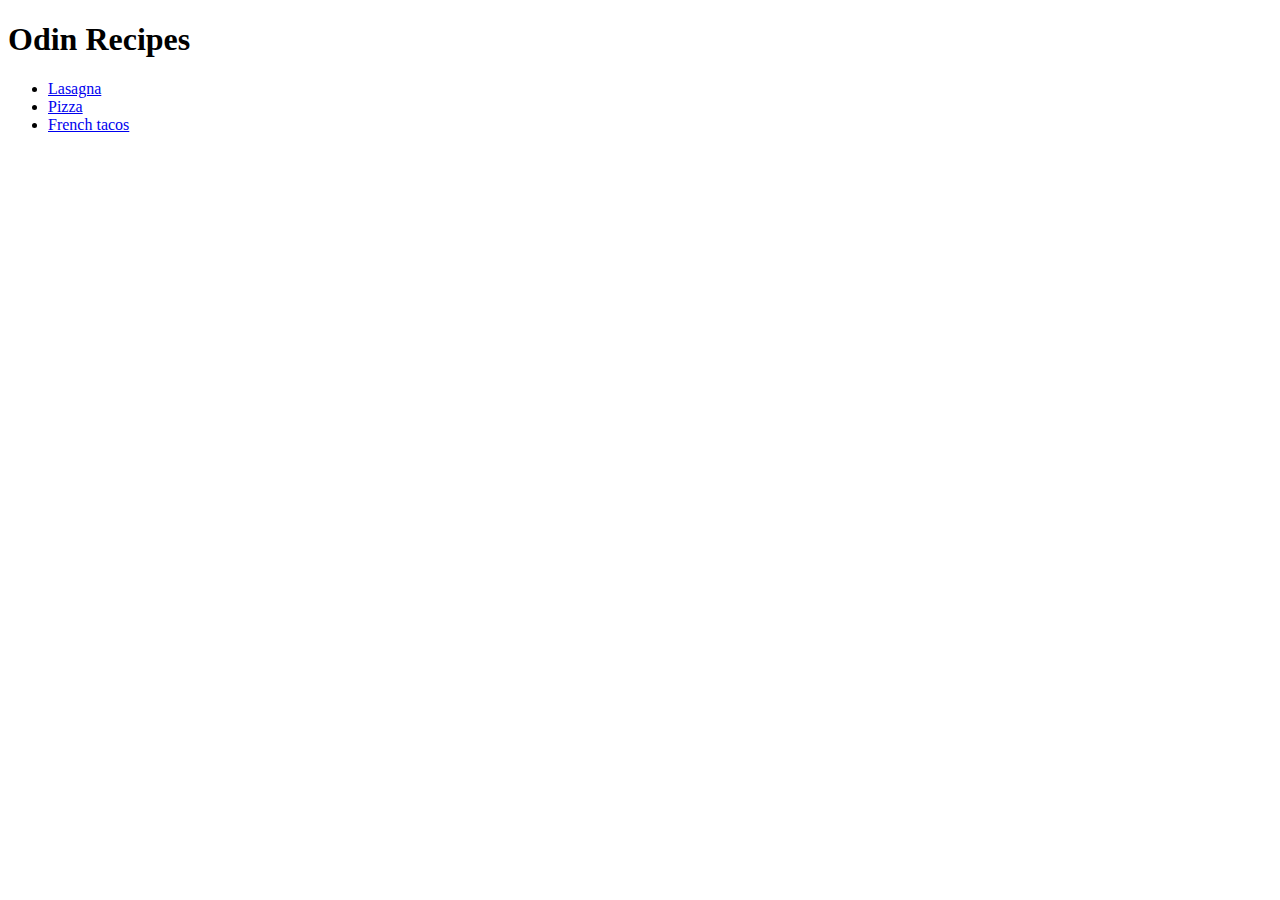
==== index.html @ 8949896e "Add links pages in index.html" ====
<!DOCTYPE html>
<html lang="en">
    <head>
        <meta charset="UTF-8">
        <title>Odin Recipes</title>
    </head>
    <body>
        <h1>Odin Recipes</h1>
        <ul>
            <li><a href="./recipes/lasagna.html">Lasagna</a></li>
            <li><a href="./recipes/pizza.html">Pizza</a></li>
            <li><a href="./recipes/french_tacos.html">French tacos</a></li>
        </ul>
        
    </body>
</html>
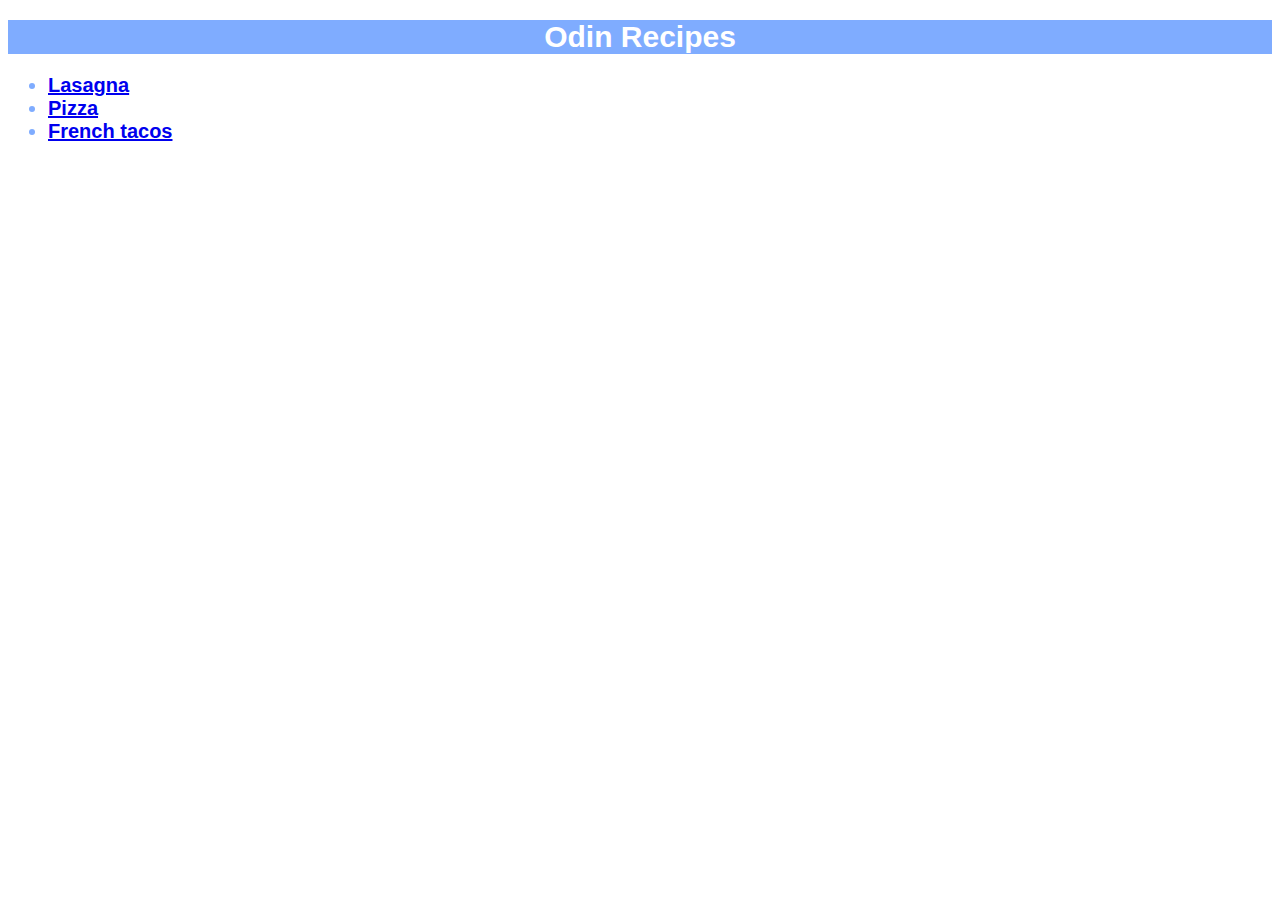
==== commit ea5f3ac9: "Add link style in index.html and recipes/" ====
--- a/index.html
+++ b/index.html
@@ -3,10 +3,11 @@
     <head>
         <meta charset="UTF-8">
         <title>Odin Recipes</title>
+        <link rel="stylesheet" href="./styles.css">
     </head>
     <body>
         <h1>Odin Recipes</h1>
-        <ul>
+        <ul class="recipes">
             <li><a href="./recipes/lasagna.html">Lasagna</a></li>
             <li><a href="./recipes/pizza.html">Pizza</a></li>
             <li><a href="./recipes/french_tacos.html">French tacos</a></li>
--- a/styles.css
+++ b/styles.css
@@ -0,0 +1,28 @@
+h1 {
+    background-color:rgb(127, 172, 255);
+    color:white;
+    font-family:Papyrus,sans-serif;
+    font-size:30px;
+    text-align:center;
+    
+}
+.recipes {
+    color:rgb(127, 172, 255);
+    font-family:Papyrus,sans-serif;
+    font-size:20px;
+    font-weight:bold;
+}
+h4 {
+    color:rgb(127, 161, 255);
+    font-size:20px;
+}
+h5 {
+    color:gray;
+    font-family:Papyrus,sans-serif;
+    font-size:30px;
+    text-align:center;
+}
+p,ul,ol {
+    font-family:Verdana,sans-serif;
+    font-size:15px;
+}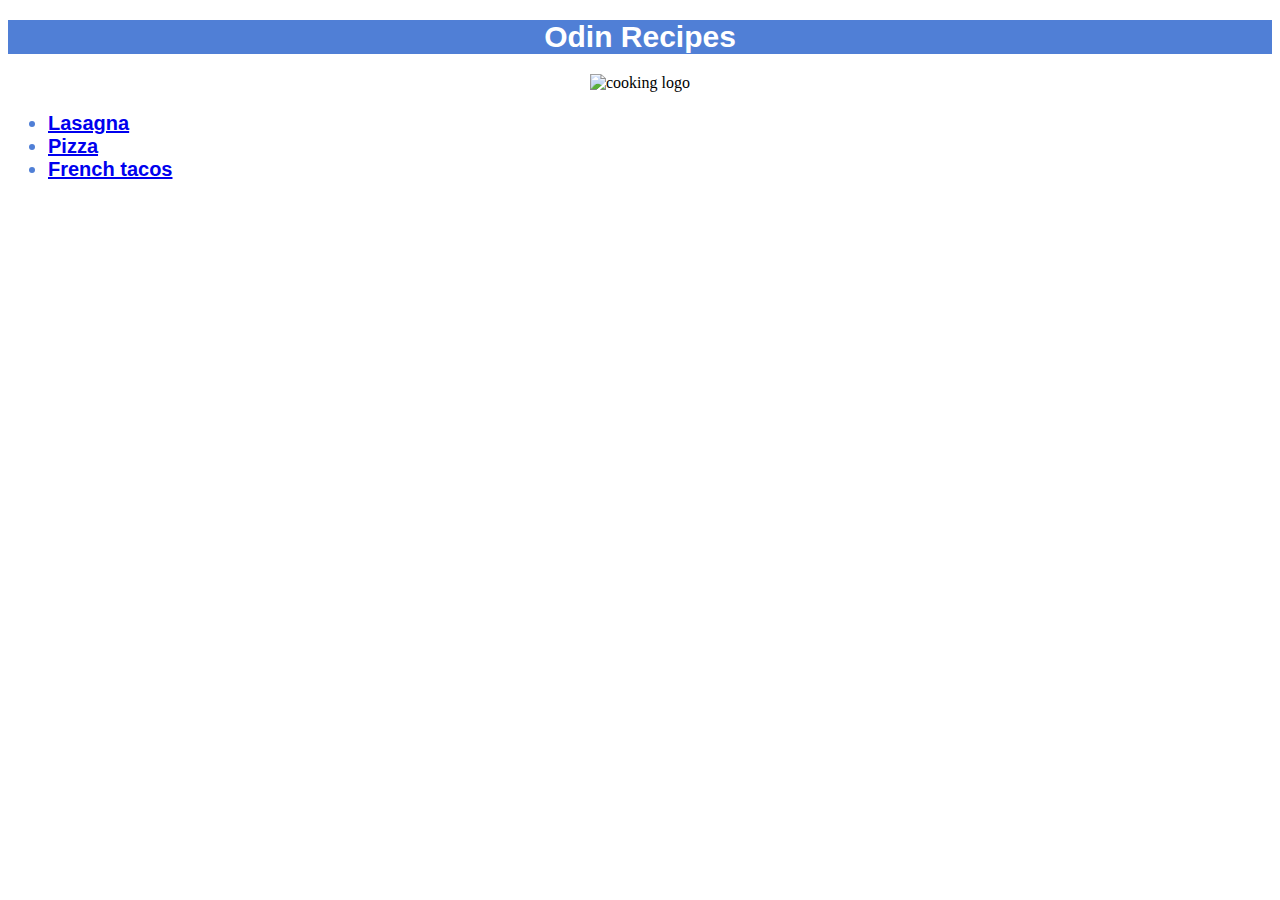
==== commit 79554d9b: "3ème mis au point" ====
--- a/index.html
+++ b/index.html
@@ -7,6 +7,9 @@
     </head>
     <body>
         <h1>Odin Recipes</h1>
+        <div class="image">
+            <img class="logo" src="./cooking.png" alt="cooking logo">
+        </div>
         <ul class="recipes">
             <li><a href="./recipes/lasagna.html">Lasagna</a></li>
             <li><a href="./recipes/pizza.html">Pizza</a></li>
--- a/styles.css
+++ b/styles.css
@@ -1,5 +1,5 @@
 h1 {
-    background-color:rgb(127, 172, 255);
+    background-color:rgb(80, 127, 214);
     color:white;
     font-family:Papyrus,sans-serif;
     font-size:30px;
@@ -7,14 +7,14 @@
     
 }
 .recipes {
-    color:rgb(127, 172, 255);
+    color:rgb(80, 127, 214);
     font-family:Papyrus,sans-serif;
     font-size:20px;
     font-weight:bold;
 }
 h4 {
-    color:rgb(127, 161, 255);
-    font-size:20px;
+    color:rgb(80, 127, 214);
+    font-size:25px;
 }
 h5 {
     color:gray;
@@ -22,7 +22,28 @@
     font-size:30px;
     text-align:center;
 }
+
 p,ul,ol {
     font-family:Verdana,sans-serif;
+    font-size:20px;
+    color:rgb(80, 127, 214);
+}
+p{
+    color:black;
     font-size:15px;
-}+}
+img{
+    width:400px;
+    height:auto;
+}
+.image{
+    text-align:center;
+}
+.ingredient{
+    font-weight:bold;
+}
+.logo{
+    width:250px;
+    height:auto;
+}
+
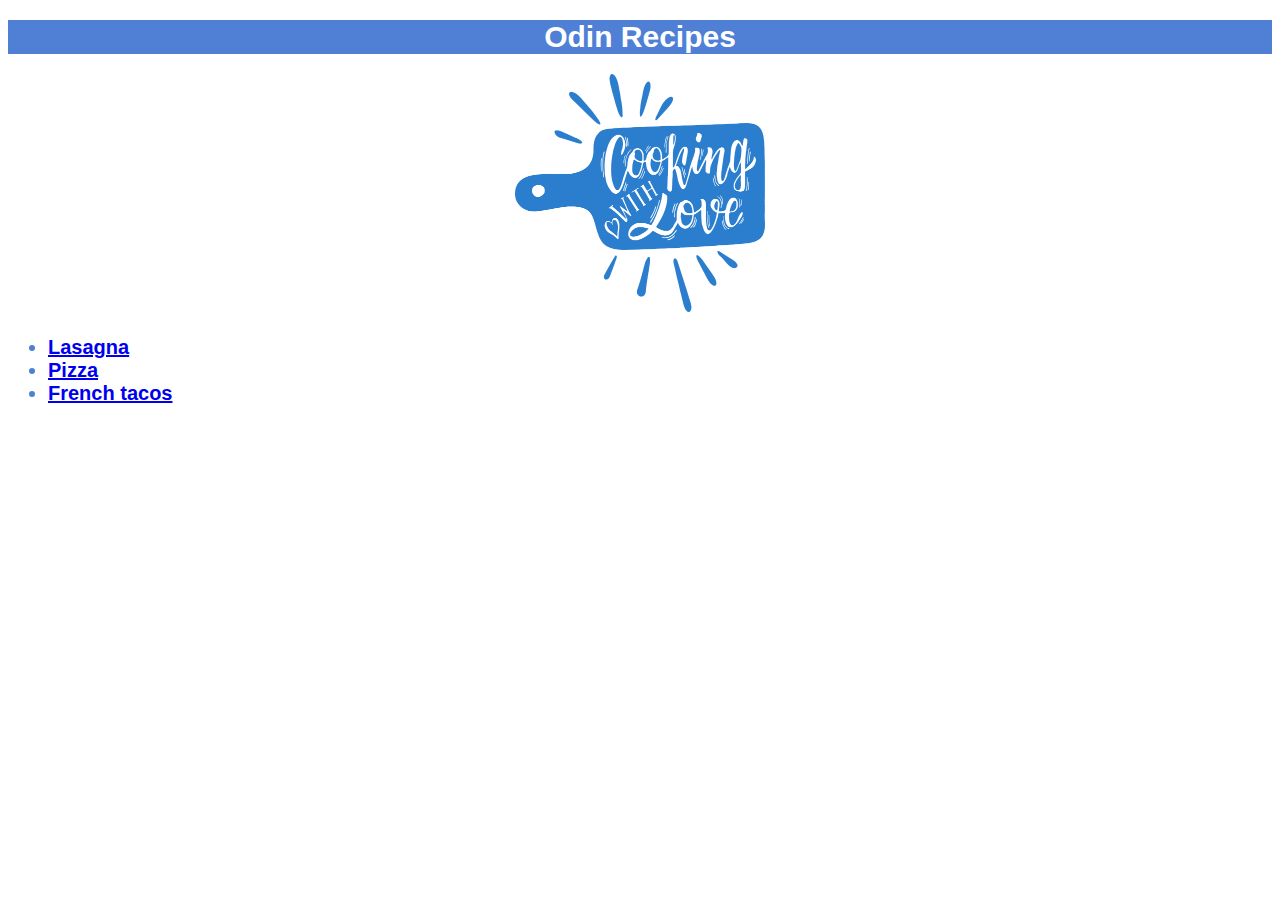
==== commit ec867004: "Affichage image sur l'accueil" ====
(no text change in the page or its own stylesheets)
